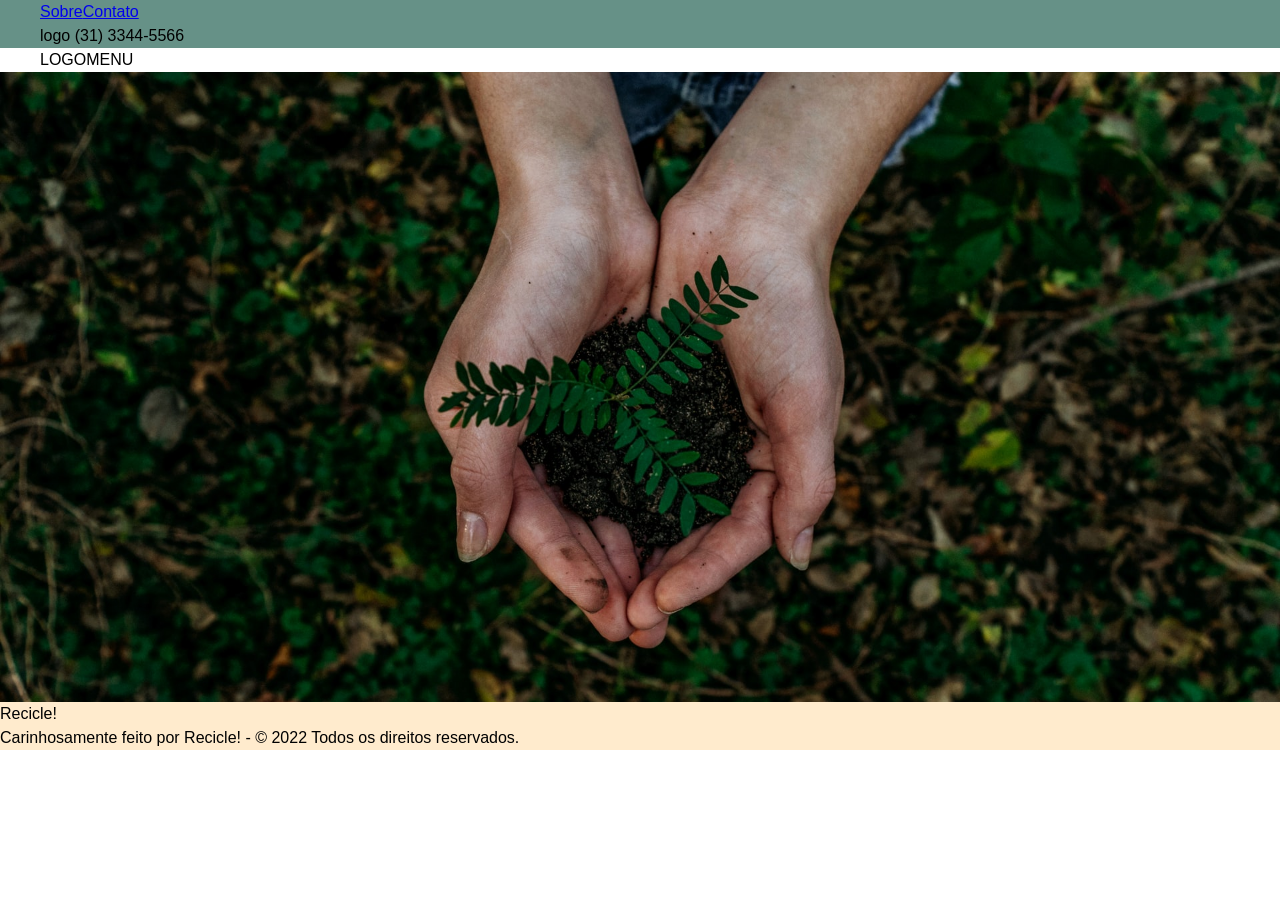
==== src/index.html @ b25d8039 "codigos iniciais" ====
<!DOCTYPE html>
<html lang="pt-br">
  <head>
    <meta charset="UTF-8" />
    <meta http-equiv="X-UA-Compatible" content="IE=edge" />
    <meta name="viewport" content="width=device-width, initial-scale=1.0" />
    <title>Recicle!</title>
    <link rel="stylesheet" href="./css/style.css" />
  </head>
  <body>
    <header>
      <div class="topo">
        <div class="container">
          <nav class="navegacao flex">
            <ul>
              <li><a href="#">Sobre</a></li>
              <li><a href="#">Contato</a></li>
            </ul>
          </nav>
          <div>
            <span>logo</span>
            <span>(31) 3344-5566</span>
          </div>
        </div>
      </div>

      <div class="container">
        <div class="menu">
          <span>LOGO</span>
          <nav>MENU</nav>
        </div>
      </div>
    </header>

    <main class="principal">
      <img class="img-hero-1" src="./images/hero-1.jpg" />
    </main>

    <footer class="rodape">
      <div>
        <span>Recicle!</span>
      </div>

      <div class="direitos-autorais">
        <p>
          Carinhosamente feito por Recicle! - © 2022 Todos os direitos
          reservados.
        </p>
      </div>
    </footer>
  </body>
</html>
---- src/css/style.css ----
/* fonts */
@import url("https://fonts.googleapis.com/css2?family=Yesteryear&display=swap");

*,
*:after,
*:before {
  margin: 0;
  padding: 0;
  box-sizing: border-box;
  font-family: sans-serif;
  font-size: 16px;
  line-height: 1.5;
}

.topo {
  background-color: #669187;
}

.flex {
  display: flex;
}

.row-reverse {
  flex-direction: row-reverse;
}

.container {
  width: 1200px;
  margin: 0 auto;
}

.navegacao {
}

.navegacao ul {
  list-style: none;
  display: flex;
}

.navegacao li {
  flex: 3;
}

.menu {
  display: flex;
}

.principal {
  background-color: brown;
}

.img-hero-1 {
  display: flex;
  width: 100vw;
  height: 70vh;
  object-fit: cover;
}

.rodape {
  background-color: blanchedalmond;
}

.logo {
  font-family: "Yesteryear", cursive;
  font-size: 45px;
}

.direitos-autorais {
  margin-bottom: 0px;
}
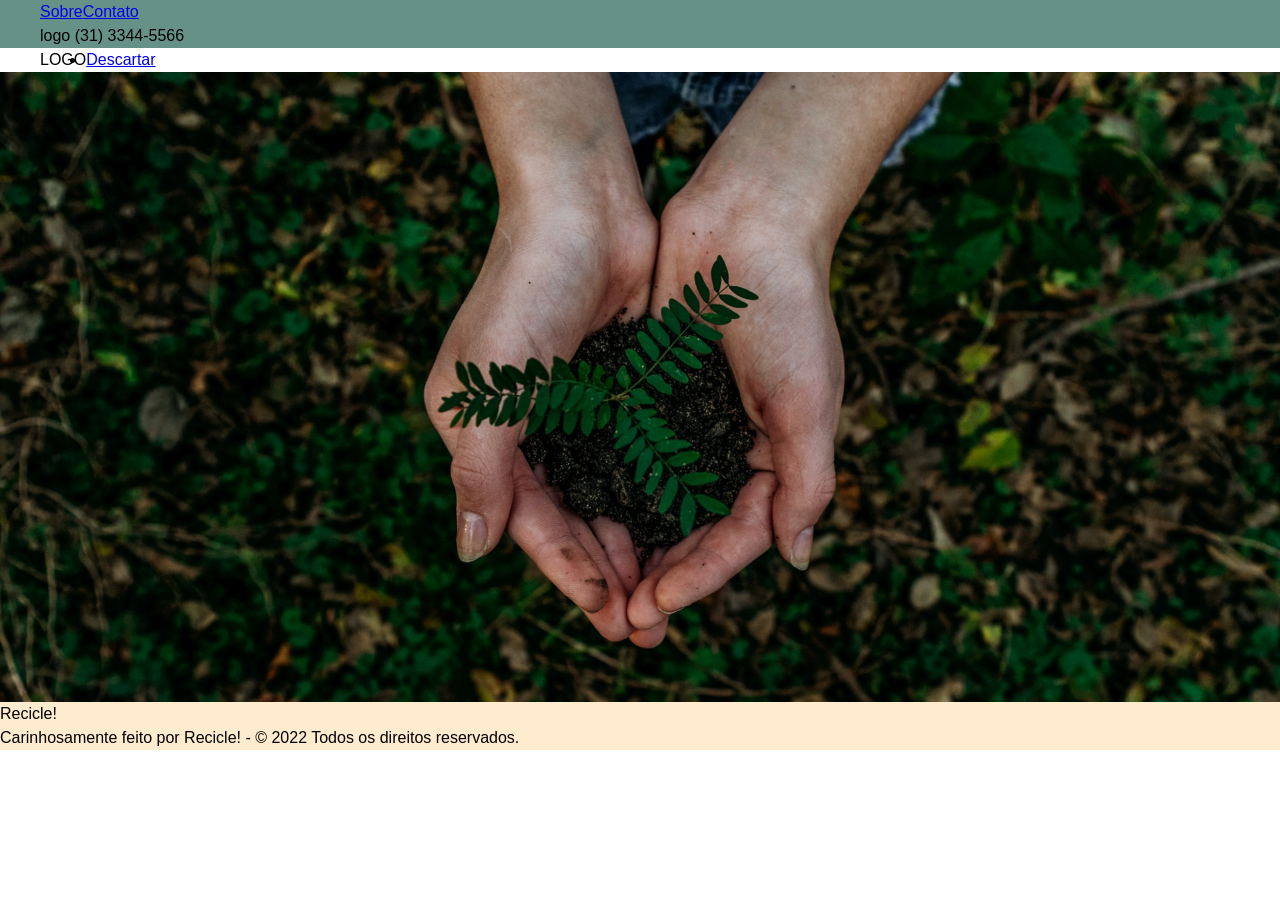
==== commit 5b718b49: "codigos exemplo" ====
--- a/src/index.html
+++ b/src/index.html
@@ -27,7 +27,11 @@
       <div class="container">
         <div class="menu">
           <span>LOGO</span>
-          <nav>MENU</nav>
+          <nav>
+            <ul>
+              <li><a href="descartar.html">Descartar</a></li>
+            </ul>
+          </nav>
         </div>
       </div>
     </header>
